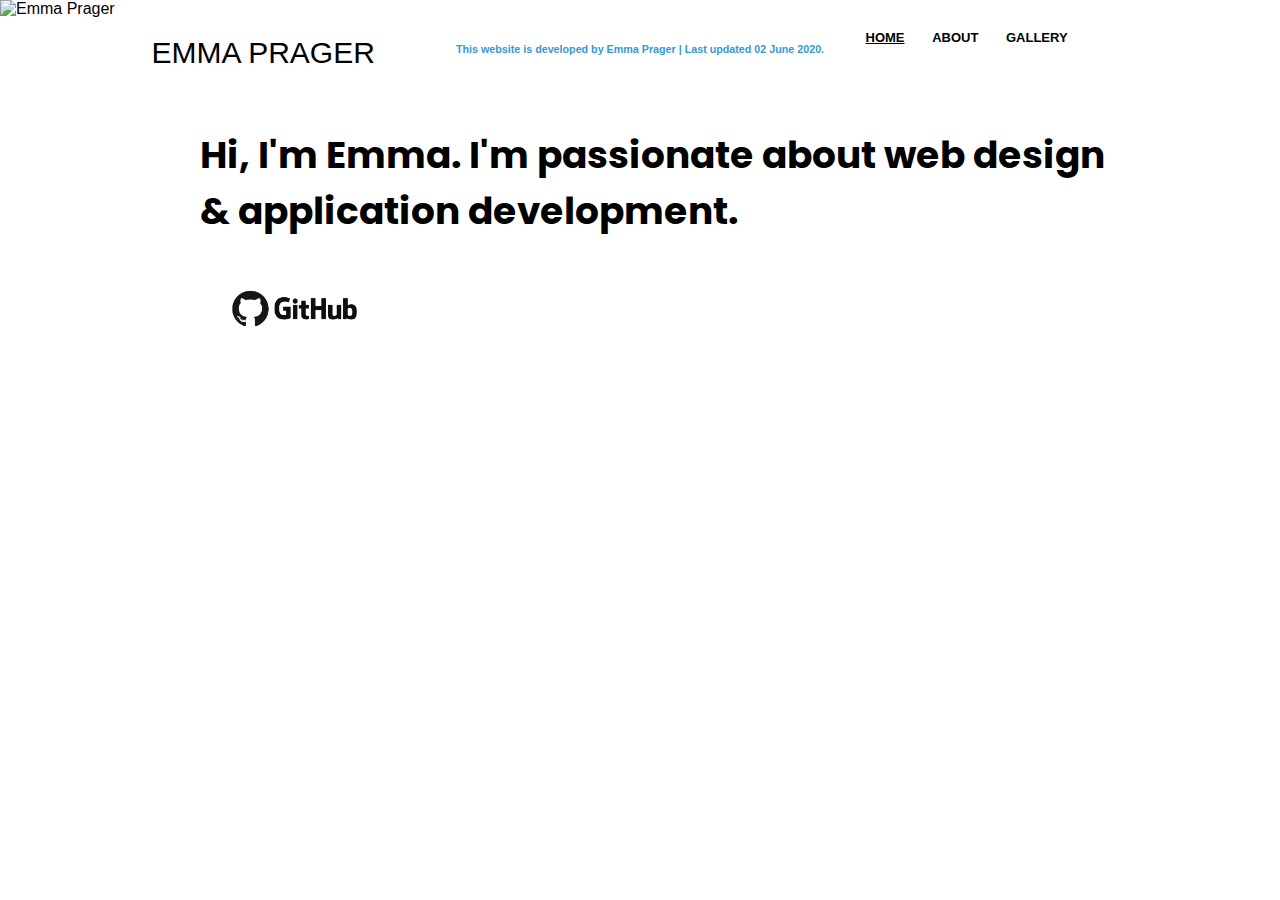
==== site/index.html @ e04e4598 "Restructure folders" ====
<!DOCTYPE html>
<html lang="en">
  <head>
    <meta charset="UTF-8">
    <title>Emma Prager</title>
    <script src="js/script.js"></script>
    <link rel="stylesheet" href="css/style.css">
    <link rel="stylesheet" href="css/mobile.css">
		<link rel="stylesheet" type="text/css" href="css/normalize.css">
    <link rel="shortcut icon" href="images/icon.ico" type="image/ico"/>
    <link href="https://fonts.googleapis.com/css?family=Bad+Script" rel="stylesheet"> 
    <link href="https://fonts.googleapis.com/css?family=Poppins:300" rel="stylesheet"> 
  </head>
  <body>
    <div class="front-container"> 
      <img src="images/welcome.jpg" id="welcome" alt="Emma Prager">
      <div class="text">
        <header>
          <div class="brand" id="name">
            <h1>EMMA PRAGER</h1>
          </div>
          <div class="navigation" id="front-nav">
            <ul>
              <li><strong><a href="#" id="currentPage">HOME</a></strong></li>
              <li><strong><a href="about.html">ABOUT</a></strong></li>
              <li><strong><a href="gallery.html">GALLERY</a></strong></li>
            </ul>
          </div>
          <hr>
        </header>
        <div class="maincontent" id="front-words">
          <p><strong>Hi, I'm Emma.  I'm passionate about web design & application development.</strong></p>
          <div class="icons">
            <p><a href="https://github.com/eprager/" title="https://github.com/eprager/"><img src="images/github.png" alt="GitHub" ></a></p>
          </div>
        </div>
      </div>
    </div>
    <footer>
      <section class="footer">
        <h6>This website is developed by Emma Prager | Last updated 02 June 2020.</h6>
      </section>
    </footer>
  </body>
</html>
---- site/css/style.css ----
a:link, a:visited {
	color: black;
  text-decoration: none;
  padding: 1px 12px;
  text-align: center;
  display: inline-block;
}

a:hover, a:active {
  color:  #3498db;
  text-decoration: none;
}

#currentPage {
  color: #3498db;
}

.quote{
	font-family:'Bad Script', cursive;
	font-size: large;
	color: #3498db;
  text-align: center;
  display: block;
  padding-top: 50px;
}

h1 {
  text-align: center;
	font-family: Optima,Segoe,Segoe UI,Candara,Calibri,Arial,sans-serif; 
	font-weight: 300;
  font-size: x-large;
}

h2 {
  font-style: italic;
}

.brand {
  width: 40%;
  float: left;
  position: relative;
  text-align: left;

  color: black;
}

.navigation{
  width: 45%;
  font-family: Optima,Segoe,Segoe UI,Candara,Calibri,Arial,sans-serif;
  color: black;
	font-weight: 300;
  text-align: right;
  font-size: small;

  float: right;
  position: relative;
  margin-right: 15%;
}

.navigation ul {
  list-style-type: none;
  padding: 0;
  overflow: hidden;
}

.navigation ul li {
  display:inline;
}

.lefthalfcontent{
  width: 50%;
  min-height: 100%;
  float: left;
  position: relative;
  text-align: center;
}

.righthalfcontent{
  float: right;
  position: relative;
  font-family:'Poppins', sans-serif; 
  min-height: 100%;

  width: 45%;
  margin-right: 5%;
}

.maincontent{
  width: 75%;
  float: right;
  position: relative;
	font-size: 1.6em;
	font-family: 'Poppins', sans-serif;  
  text-align: left;
  margin-right: 10%;
  color: black;
} 

img {
  max-width: 100%;
  height: auto;
}

#welcome {
  width: 100%;
  height: auto;
}

.footer{
	clear: both;
	color:  #3498db;
	text-align: center;
  font-family: Optima,Segoe,Segoe UI,Candara,Calibri,Arial,sans-serif;
  position: relative;
}

hr { 
  border: 0; 
  height: 1px; 
  background-image: -webkit-linear-gradient(left, #f0f0f0, #8c8b8b, #f0f0f0);
  background-image: -moz-linear-gradient(left, #f0f0f0, #8c8b8b, #f0f0f0);
  background-image: -ms-linear-gradient(left, #f0f0f0, #8c8b8b, #f0f0f0);
  background-image: -o-linear-gradient(left, #f0f0f0, #8c8b8b, #f0f0f0); 
}

.abouttext {
  display: block;
  margin-left: auto;
  margin-right: auto;
  text-align: justify;
  width: 100%;
  float: right;
  height: auto;
  position: relative;
  font-family: 'Poppins', sans-serif;
  font-size: 1.2em;  
}

.aboutimage {
  width: 80%;
  height: auto;
  float: left;
  position: relative;
}

.about {
  width: 80%;
  height: auto;
  display: block;
  margin: 0 auto 0 auto;
}

video {
  max-width: 100%;
  height: auto;
}

.gallery {
  display: block;
  margin-left: auto;
  margin-right: auto;
  text-align: center;
  width: 65%;
  height: auto;
  color: white;
  position: relative;
}

.polaroid {
	border-radius: 2px;
  background-color: black;
  padding: 20px;
  font-family:'Poppins', sans-serif;
  margin-bottom: 20px;
}

.icons {
  width: 20%;
  height: auto;
  position: relative;
}

#linkedin {
  float: right;
  width: 30%;
}

#welcome {
  width: 100%;
}

/*Photo Slider--------------------------------------*/
* {box-sizing:border-box}

/* Slideshow container */
.slideshow-container {
  max-width: 1000px;
  position: relative;
  margin: auto;
}

/* Hide the images by default */
.mySlides {
  display: none;
}

#start {
  display: block;
}

/* Next & previous buttons */
.prev, .next {
  cursor: pointer;
  position: absolute;
  top: 50%;
  width: auto;
  margin-top: -22px;
  padding: 16px;
  color: white;
  font-weight: bold;
  font-size: 18px;
  transition: 0.6s ease;
  border-radius: 0 3px 3px 0;
  user-select: none;
}

/* Position the "next button" to the right */
.prev {
  left: 0;
  border-radius: 3px 0 0 3px;
}

/* Position the "next button" to the right */
.next {
  right: 0;
  border-radius: 3px 0 0 3px;
}

/* On hover, add a black background color with a little bit see-through */
.prev:hover, .next:hover {
  background-color: rgba(0,0,0,0.8);
}

/* Caption text */
.text {
  color: #f2f2f2;
  font-size: 15px;
  padding: 8px 12px;
  position: absolute;
  bottom: 8px;
  width: 100%;
  text-align: center;
}

/* Number text (1/3 etc) */
.numbertext {
  color: #f2f2f2;
  font-size: 12px;
  padding: 8px 12px;
  position: absolute;
  top: 0;
  background-color: black;
  border-radius: 2px;
}

/* The dots/bullets/indicators */
.dot {
  text-align:center;
  cursor: pointer;
  height: 15px;
  width: 15px;
  margin: 0 2px;
  background-color: #bbb;
  border-radius: 50%;
  display: inline-block;
  transition: background-color 0.6s ease;
}

.active, .dot:hover {
  background-color: #717171;
}

/* Fading animation */
.fade {
  -webkit-animation-name: fade;
  -webkit-animation-duration: 1.5s;
  animation-name: fade;
  animation-duration: 1.5s;
}

@-webkit-keyframes fade {
  from {opacity: .4}
  to {opacity: 1}
}

@keyframes fade {
  from {opacity: .4}
  to {opacity: 1}
}

/*CONTACT FORM--------------------------------------*/
a:link, a:visited {
	color: black;
  text-decoration: none;
  padding: 1px 12px;
  text-align: center;
  display: inline-block;
}

a:hover, a:active {
  color: gray;
  text-decoration: none;
}

label {
  display: block;
  float: left;
	margin-left: 5%
}

.centercontent{
	min-height: 100 px;
	font-family: 'Poppins', sans-serif;  
	text-align: center;
	font-size: large;
}

/*WELCOME PAGE****************************************************************/
.front-container {
  position: relative;
}

.text {
  top: 0%;
}

#front-words {
  font-size: 2.5em;
}

#front-nav a:link, #front-nav a:visited{
  text-decoration: none;
  padding: 1px 12px;
  text-align: center;
  display: inline-block;
}

#front-nav a:hover, #front-nav a:active{
  text-decoration: none;
  color: white;
}

#front-nav #currentPage{
  text-decoration: underline black;
  color: black;
}
---- site/css/mobile.css ----
@media only screen and (max-width: 400px) {
  .quote {
    font-size: 80%;
  }

  .lefthalfcontent {
    width: 90%;
    margin-left: 5%;
    margin-right: 5%;
    text-align: center;
  }

  .righthalfcontent {
    width: 90%;
    margin-left: 5%;
    margin-right: 5%;
    text-align: center;
    font-size: 100%;
  }

  #linkedin {
    width: 100px;
  }

  .gallery {
    width: 90%;
  }

  .polaroid {
    font-size: small;
    border-radius: 4px;
    padding: 10px;
  }

  .text {
    position: relative;
    color: black;
  }

  #front-words {
    font-size: 1em;
  }
  
  #front-quote {
    color: #3498db;
  }
  
  #front-nav a:link, #front-nav a:visited{
    color: #3498db;
  }
  
  #front-nav a:hover, #front-nav a:active{
    color:  #3498db;
  }
  
  #front-nav #currentPage{
    color: black;
  }
}

@media only screen and (max-width: 800px) {
  .quote {
    font-size: 90%;
  }

  .lefthalfcontent {
    width: 90%;
    margin-left: 5%;
    margin-right: 5%;
    text-align: center;
  }

  .righthalfcontent {
    width: 90%;
    margin-left: 5%;
    margin-right: 5%;
    text-align: center;
    font-size: 100%;
  }

  .aboutimage {
    float: none;
    margin: 0 auto 0 auto;
  }

  #linkedin {
    float: none;
    margin: 0 auto 0 auto;
  }

  .gallery {
    width: 80%;
  }

  .polaroid {
    font-size: small;
    border-radius: 4px;
    padding: 10px;
  }
}

@media only screen and (max-width: 890px) {
  .text {
    position: relative;
    color: black;
  }

  #front-words {
    font-size: 2em;
  }
  
  #front-quote {
    color: #3498db;
  }
  
  #front-nav a:link, #front-nav a:visited{
    color: #3498db;
  }
  
  #front-nav a:hover, #front-nav a:active{
    color:  #3498db;
  }
  
  #front-nav #currentPage{
    color: black;
  }
}
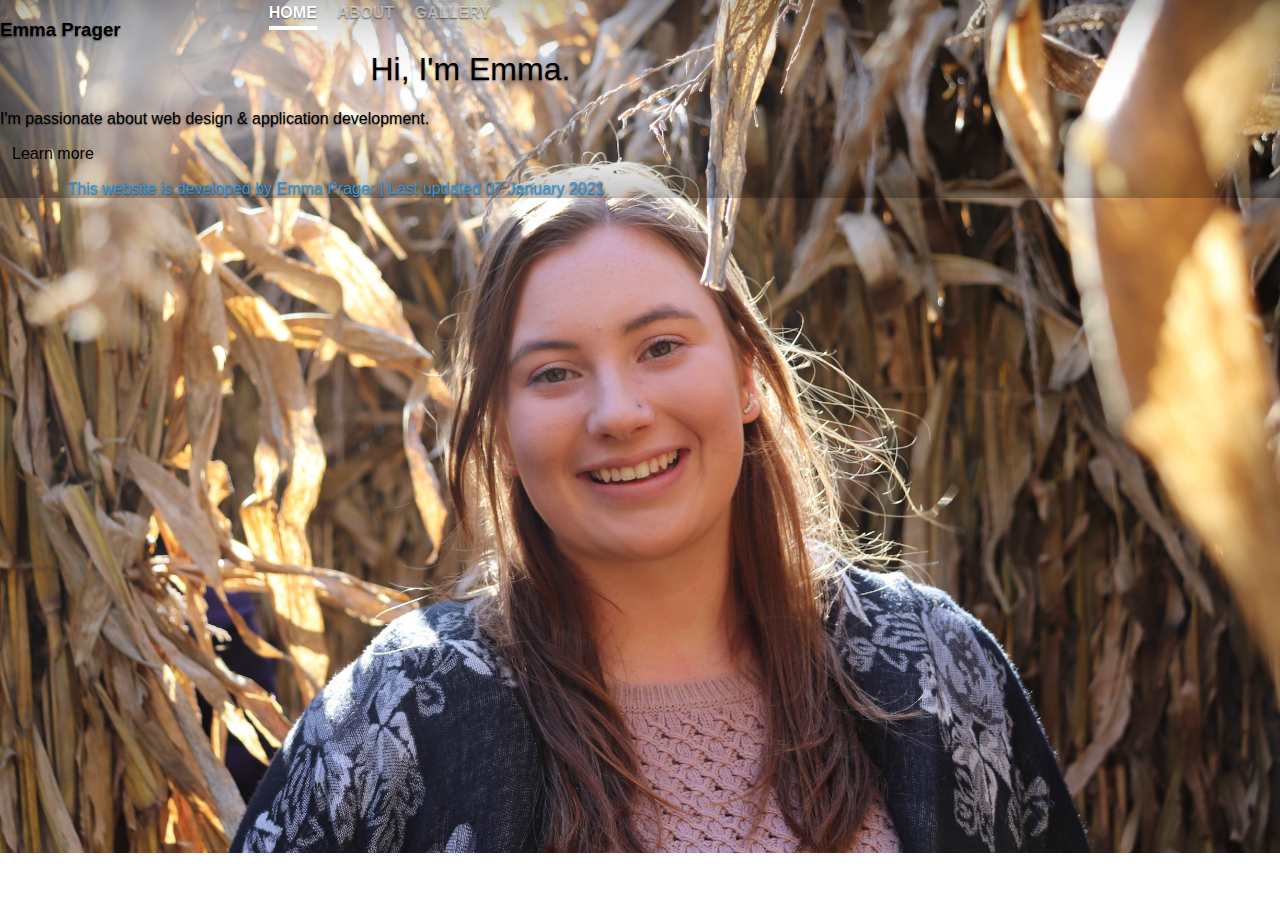
==== commit fda9a26c: "Add Bootstrap, begin homepage update" ====
--- a/site/index.html
+++ b/site/index.html
@@ -3,43 +3,52 @@
   <head>
     <meta charset="UTF-8">
     <title>Emma Prager</title>
-    <script src="js/script.js"></script>
+    <link href="https://cdn.jsdelivr.net/npm/bootstrap@5.0.0-beta1/dist/css/bootstrap.min.css" rel="stylesheet" integrity="sha384-giJF6kkoqNQ00vy+HMDP7azOuL0xtbfIcaT9wjKHr8RbDVddVHyTfAAsrekwKmP1" crossorigin="anonymous">
     <link rel="stylesheet" href="css/style.css">
     <link rel="stylesheet" href="css/mobile.css">
+    <link href="css/cover.css" rel="stylesheet">
 		<link rel="stylesheet" type="text/css" href="css/normalize.css">
     <link rel="shortcut icon" href="images/icon.ico" type="image/ico"/>
     <link href="https://fonts.googleapis.com/css?family=Bad+Script" rel="stylesheet"> 
     <link href="https://fonts.googleapis.com/css?family=Poppins:300" rel="stylesheet"> 
   </head>
-  <body>
-    <div class="front-container"> 
-      <img src="images/welcome.jpg" id="welcome" alt="Emma Prager">
-      <div class="text">
-        <header>
-          <div class="brand" id="name">
-            <h1>EMMA PRAGER</h1>
-          </div>
-          <div class="navigation" id="front-nav">
-            <ul>
-              <li><strong><a href="#" id="currentPage">HOME</a></strong></li>
-              <li><strong><a href="about.html">ABOUT</a></strong></li>
-              <li><strong><a href="gallery.html">GALLERY</a></strong></li>
-            </ul>
-          </div>
-          <hr>
-        </header>
-        <div class="maincontent" id="front-words">
-          <p><strong>Hi, I'm Emma.  I'm passionate about web design & application development.</strong></p>
-          <div class="icons">
-            <p><a href="https://github.com/eprager/" title="https://github.com/eprager/"><img src="images/github.png" alt="GitHub" ></a></p>
-          </div>
+
+  <body class="d-flex h-100 text-center text-white bg-dark">
+
+    <div class="cover-container d-flex w-100 h-100 p-3 mx-auto flex-column">
+      <header class="mb-auto">
+        <div>
+          <h3 class="brand float-md-start mb-0" id="name">Emma Prager</h3>
+          <nav class="nav nav-masthead justify-content-center float-md-end">
+            <a class="nav-link active" aria-current="page" href="#">HOME</a>
+            <a class="nav-link" href="about.html">ABOUT</a>
+            <a class="nav-link" href="gallery.html">GALLERY</a>
+          </nav>
         </div>
-      </div>
+      </header>
+
+      <main class="px-3">
+        <h1>Hi, I'm Emma.</h1>
+        <p class="lead">
+          I'm passionate about web design & application development.
+        </p>
+        <p class="lead">
+          <a href="https://github.com/eprager/" title="https://github.com/eprager/" class="btn btn-lg btn-secondary fw-bold border-white bg-white" target="_blank">Learn more</a>
+        </p>
+      </main>
+
+      <footer class="footer mt-auto py-3 bg-light">
+        <div class="container">
+          <span class="text-muted">This website is developed by Emma Prager | Last updated 07 January 2021</span>
+        </div>
+      </footer>
+
     </div>
-    <footer>
-      <section class="footer">
-        <h6>This website is developed by Emma Prager | Last updated 02 June 2020.</h6>
-      </section>
-    </footer>
+    
   </body>
+
+  <script src="https://cdn.jsdelivr.net/npm/@popperjs/core@2.5.4/dist/umd/popper.min.js" integrity="sha384-q2kxQ16AaE6UbzuKqyBE9/u/KzioAlnx2maXQHiDX9d4/zp8Ok3f+M7DPm+Ib6IU" crossorigin="anonymous"></script>
+  <script src="https://cdn.jsdelivr.net/npm/bootstrap@5.0.0-beta1/dist/js/bootstrap.min.js" integrity="sha384-pQQkAEnwaBkjpqZ8RU1fF1AKtTcHJwFl3pblpTlHXybJjHpMYo79HY3hIi4NKxyj" crossorigin="anonymous"></script>
+  <script src="js/script.js"></script>
+
 </html>--- a/site/css/cover.css
+++ b/site/css/cover.css
@@ -0,0 +1,78 @@
+.bd-placeholder-img {
+  font-size: 1.125rem;
+  text-anchor: middle;
+  -webkit-user-select: none;
+  -moz-user-select: none;
+  user-select: none;
+}
+
+@media (min-width: 768px) {
+  .bd-placeholder-img-lg {
+    font-size: 3.5rem;
+  }
+}
+
+/*
+ * Globals
+ */
+
+
+/* Custom default button */
+.btn-secondary,
+.btn-secondary:hover,
+.btn-secondary:focus {
+  color: #333;
+  text-shadow: none; /* Prevent inheritance from `body` */
+}
+
+
+/*
+ * Base structure
+ */
+
+body {
+  text-shadow: 0 .05rem .1rem rgba(0, 0, 0, .5);
+  box-shadow: inset 0 0 5rem rgba(0, 0, 0, .5);
+  
+  background-image: url("../images/welcome.JPG");
+  background-size: cover;
+  background-repeat: no-repeat;
+}
+
+.cover-container {
+  max-width: 42em;
+}
+
+
+/*
+ * Header
+ */
+
+.nav-masthead .nav-link {
+  padding: .25rem 0;
+  font-weight: 700;
+  color: rgba(255, 255, 255, .5);
+  background-color: transparent;
+  border-bottom: .25rem solid transparent;
+}
+
+.nav-masthead .nav-link:hover,
+.nav-masthead .nav-link:focus {
+  border-bottom-color: rgba(255, 255, 255, .25);
+}
+
+.nav-masthead .nav-link + .nav-link {
+  margin-left: 1rem;
+}
+
+.nav-masthead .active {
+  color: #fff;
+  border-bottom-color: #fff;
+}
+
+footer {
+  padding-bottom: 0%;
+}
+
+/* Sticky footer styles
+-------------------------------------------------- */
